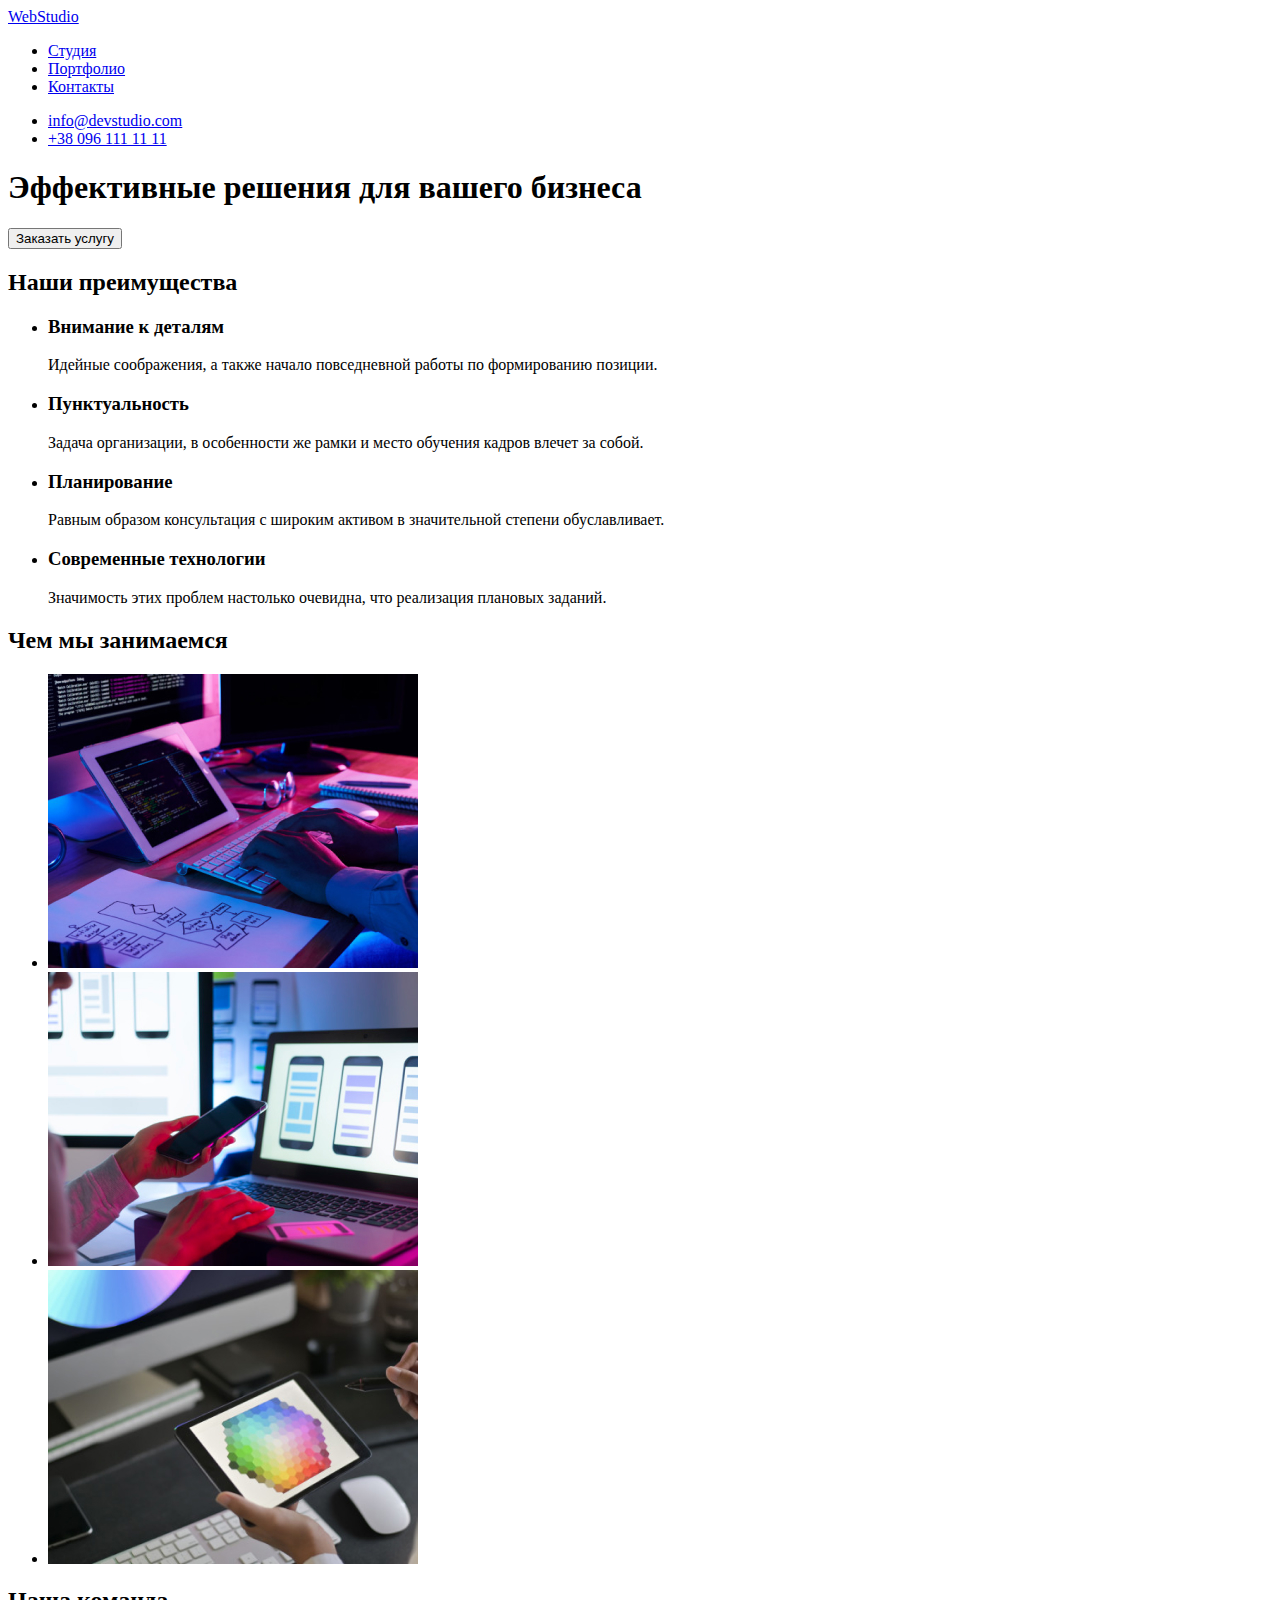
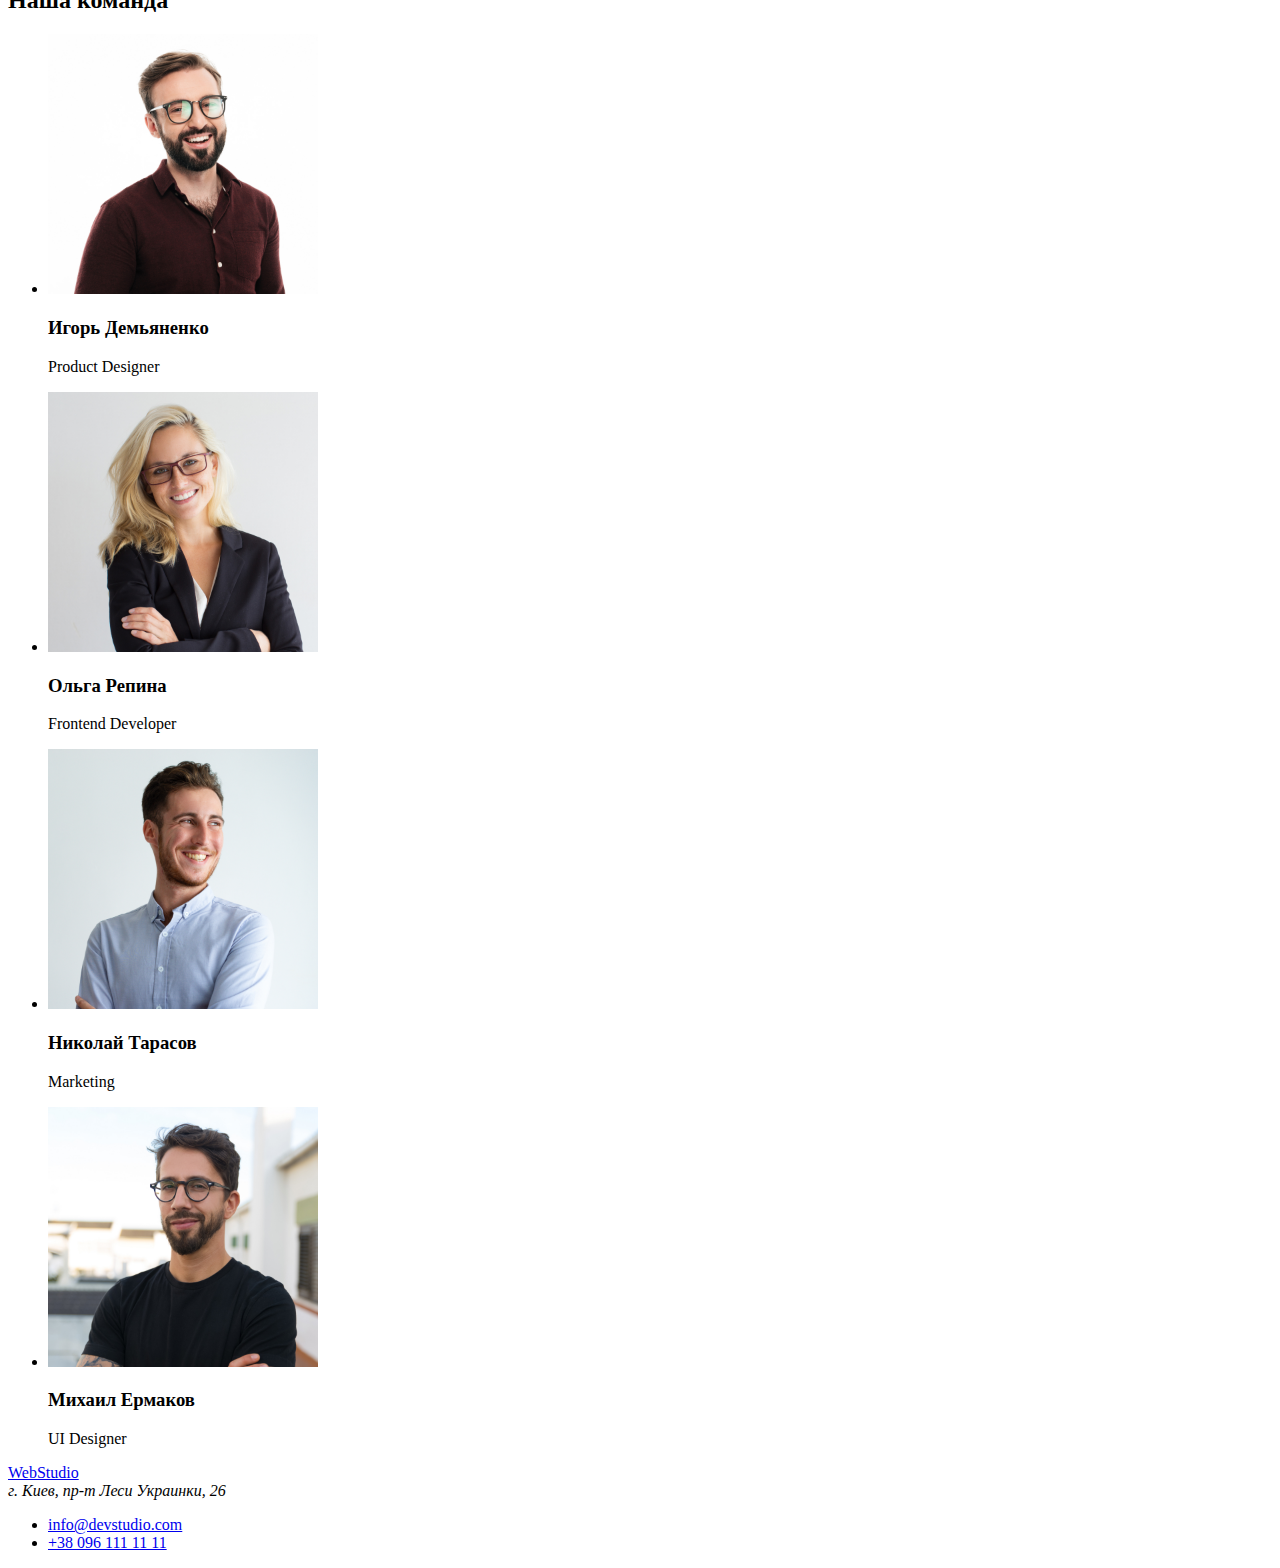
==== index.html @ ce4f5be6 "Добавляет главную страницу" ====
<!DOCTYPE html>
<html lang="ru">
<head>
    <meta charset="UTF-8">
    <meta name="viewport" content="width=device-width, initial-scale=1.0">
    <title>Студия</title>
</head>
<body>
    <header>
        <!-- Навигация -->
        <nav>
            <a href="#" lang="en">WebStudio</a>
            <ul>
                <li><a href="./index.html">Студия</a></li>
                <li><a href="./portfolio.html">Портфолио</a></li>
                <li><a href="#">Контакты</a></li>
            </ul>
        </nav>
        <!-- Контакты -->
        <ul>
            <li><a href="mailto:info@devstudio.com">info@devstudio.com</a></li>
            <li><a href="tel:+380961111111">+38 096 111 11 11</a></li>
        </ul>
    </header>
    <main>
        <!-- Баннер -->
        <section>
            <h1>Эффективные решения для вашего бизнеса</h1>
            <button>Заказать услугу</button>
        </section>
        <!-- Преимущества -->
        <section>
            <h2>Наши преимущества</h2>
            <ul>
                <li>
                    <h3>Внимание к деталям</h3>
                    <p>Идейные соображения, а также начало повседневной работы по формированию позиции.</p>
                </li>
                <li>
                    <h3>Пунктуальность</h3>
                    <p>Задача организации, в особенности же рамки и место обучения кадров влечет за собой.</p>
                </li>
                <li>
                    <h3>Планирование</h3>
                    <p>Равным образом консультация с широким активом в значительной степени обуславливает.</p>
                </li>
                <li>
                    <h3>Современные технологии</h3>
                    <p>Значимость этих проблем настолько очевидна, что реализация плановых заданий.</p>
                </li>
            </ul>
        </section>
        <!-- Чем занимаемся -->
        <section>
            <h2>Чем мы занимаемся</h2>
            <ul>
                <li>
                    <a href="#"><img src="./images/img.jpg" alt="разработка сайтов" width="370" height="294"></a>
                </li>
                <li>
                    <a href="#"><img src="./images/img-1.jpg" alt="разработка мобильных приложений" width="370" height="294"></a>    
                </li>
                <li>
                    <a href="#"><img src="./images/img-2.jpg" alt="разработка веб-дизайна" width="370" height="294"></a>
                </li>
            </ul>
        </section>
        <!-- Наша команда -->
        <section>
            <h2>Наша команда</h2>
            <ul>
                <li>
                    <img src="./images/comands/comand1.jpg" alt="Игорь Демьяненко" width="270" height="260">
                    <h3>Игорь Демьяненко</h3>
                    <p lang="en">Product Designer</p>
                </li>
                <li>
                    <img src="./images/comands/comand2.jpg" alt="Ольга Репина" width="270" height="260">
                    <h3>Ольга Репина</h3>
                    <p lang="en">Frontend Developer</p>
                </li>
                <li>
                    <img src="./images/comands/comand3.jpg" alt="Николай Тарасов" width="270" height="260">
                    <h3>Николай Тарасов</h3>
                    <p lang="en">Marketing</p>
                </li>
                <li>
                    <img src="./images/comands/comand4.jpg" alt="Михаил Ермаков" width="270" height="260">
                    <h3>Михаил Ермаков</h3>
                    <p lang="en">UI Designer</p>
                </li>
            </ul>
        </section>
    </main>
    <footer>
        <a href="#" lang="en">WebStudio</a>
        <!-- контакты -->
            <address>г. Киев, пр-т Леси Украинки, 26</address>
            <ul>
                <li><a href="mailto:info@devstudio.com">info@devstudio.com</a></li>
                <li><a href="tel:+380961111111">+38 096 111 11 11</a></li>
            </ul>
    </footer>
</body>
</html>
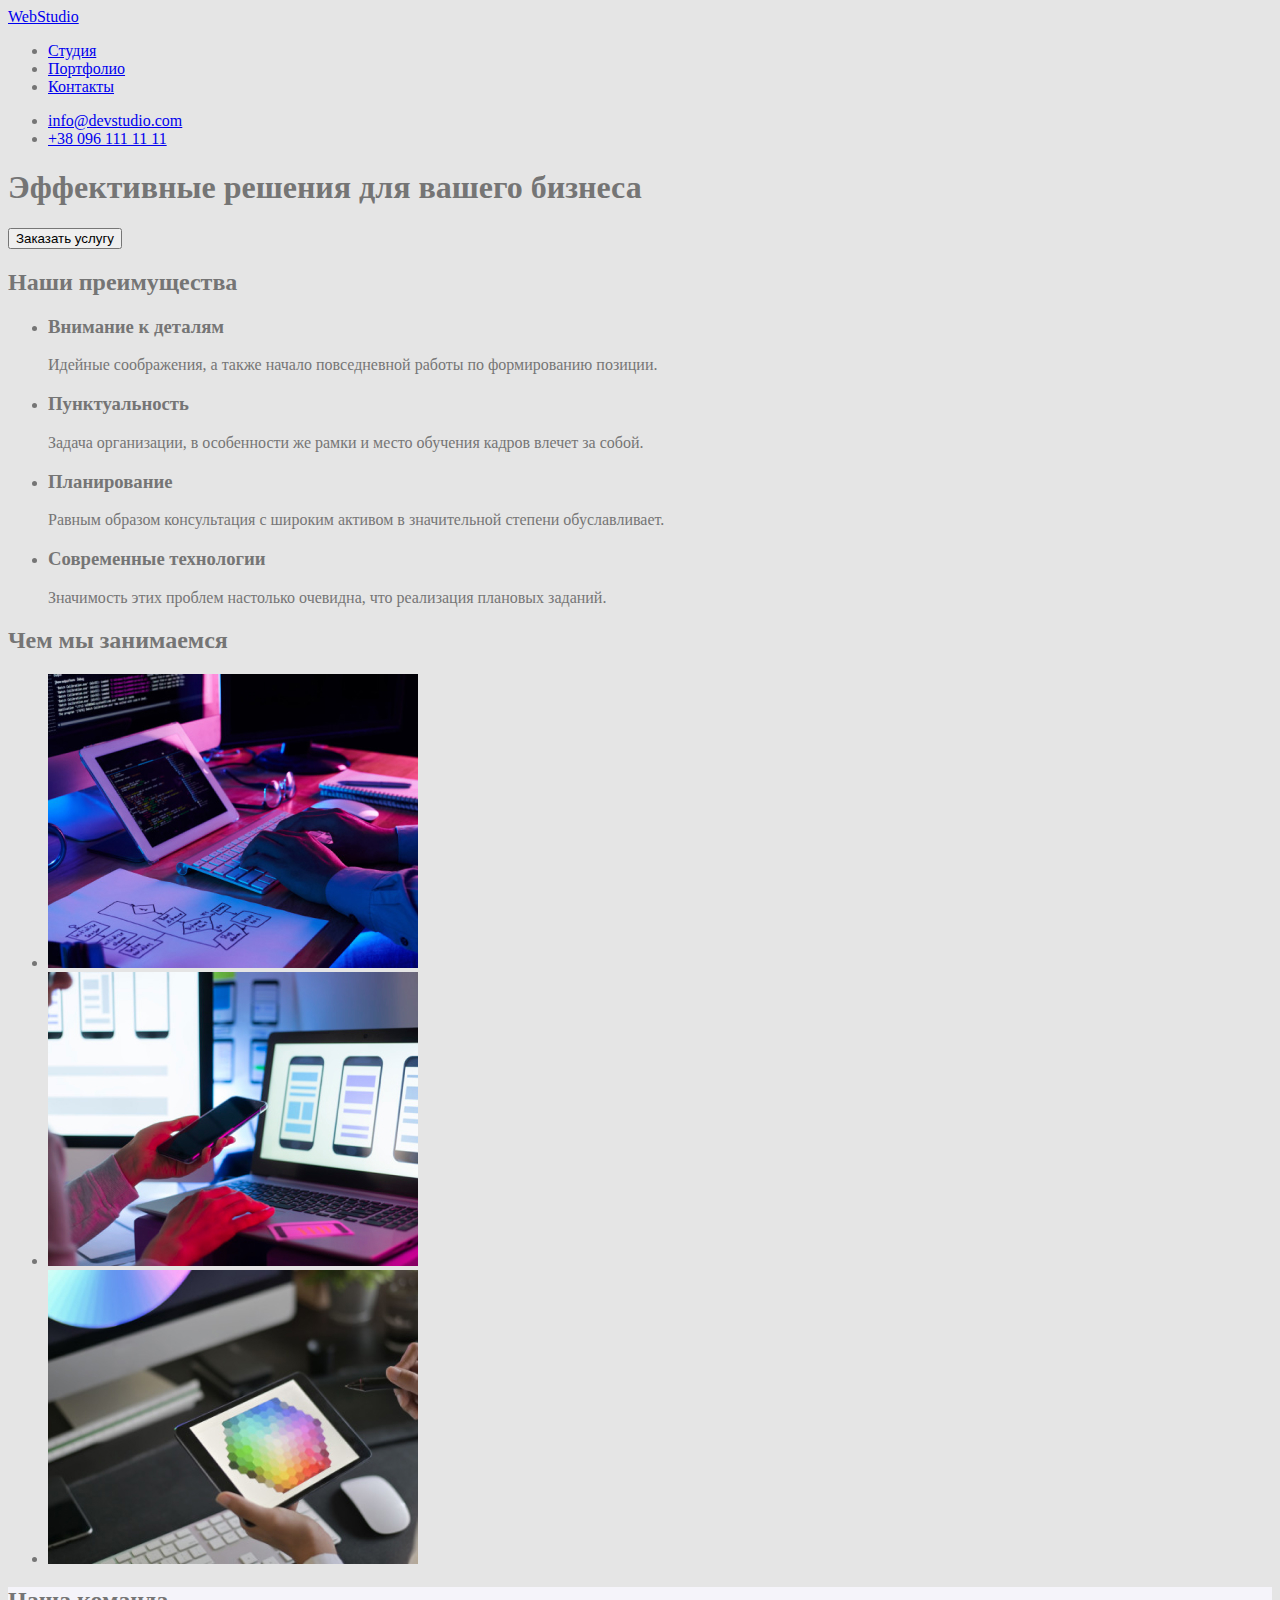
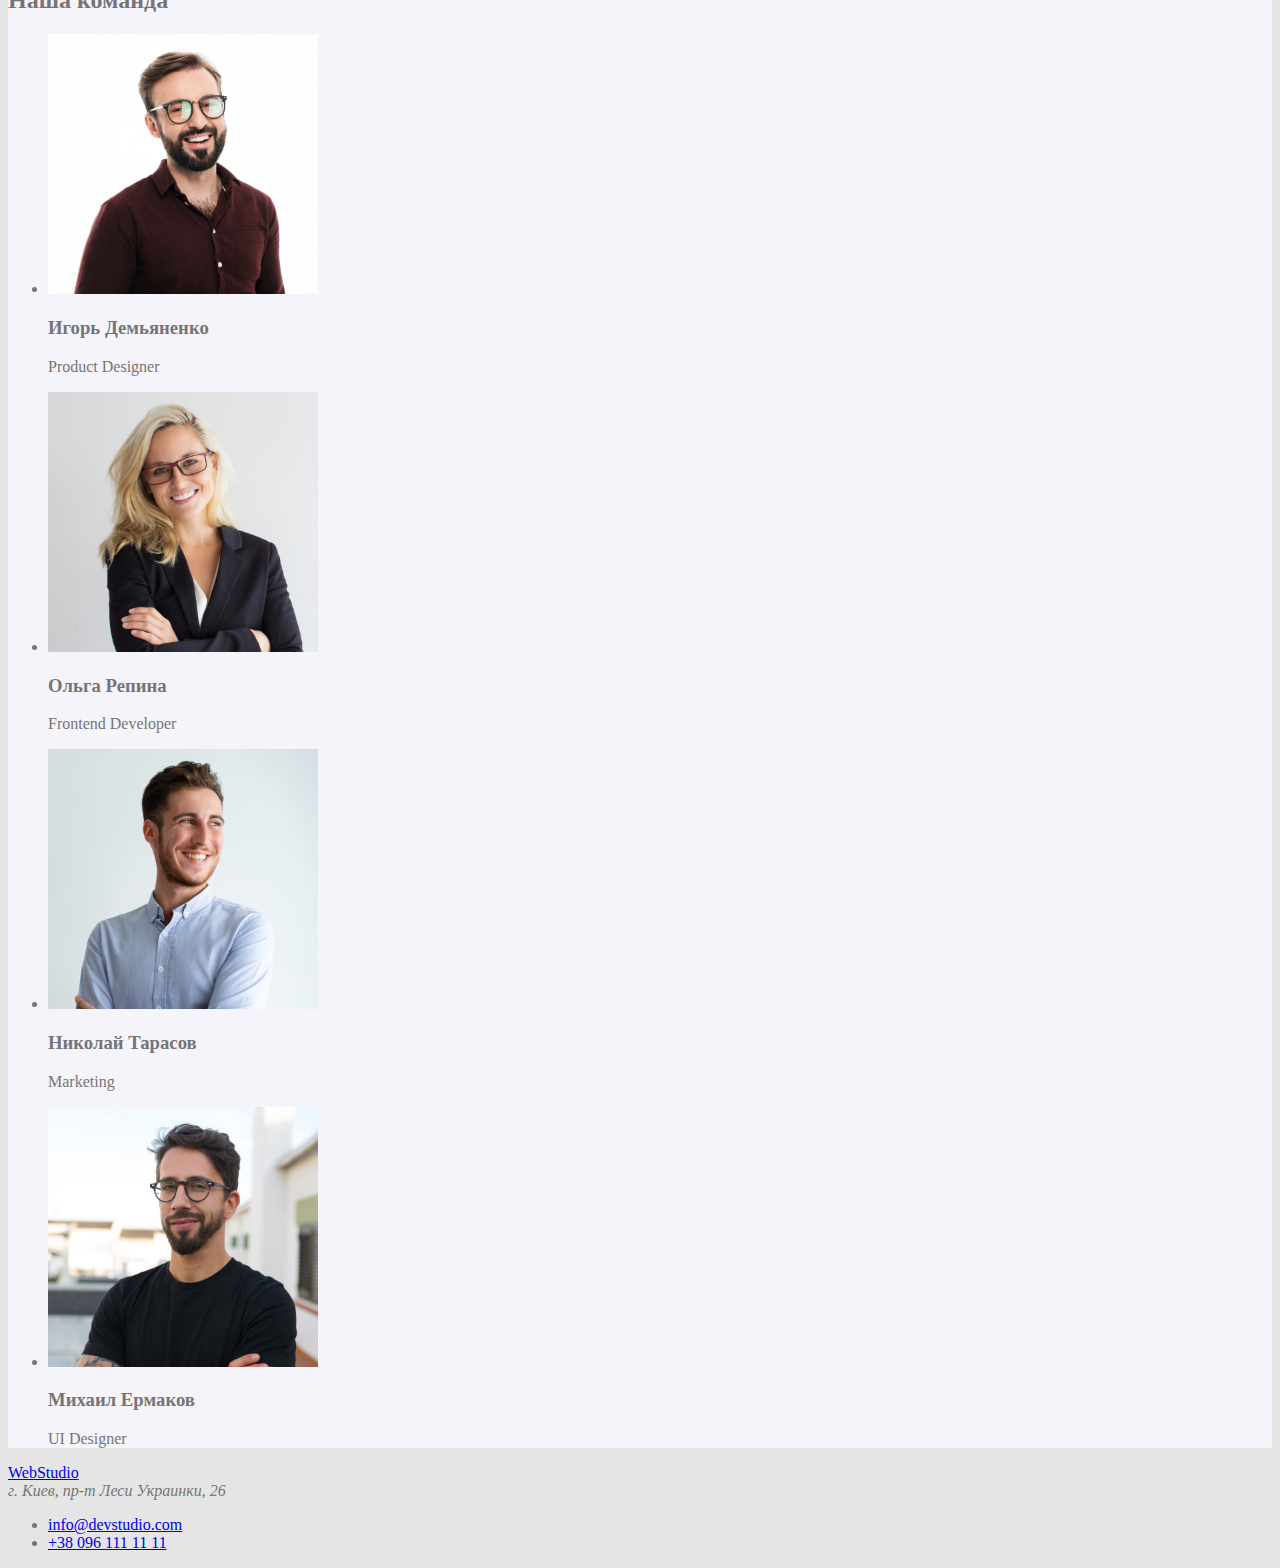
==== commit f8ae1c98: "Добавляет файл CSS и основные цвета страницы" ====
--- a/index.html
+++ b/index.html
@@ -4,6 +4,7 @@
     <meta charset="UTF-8">
     <meta name="viewport" content="width=device-width, initial-scale=1.0">
     <title>Студия</title>
+   <link rel="stylesheet" href="./style.css">
 </head>
 <body>
     <header>
@@ -66,7 +67,7 @@
             </ul>
         </section>
         <!-- Наша команда -->
-        <section>
+        <section class="comands">
             <h2>Наша команда</h2>
             <ul>
                 <li>
--- a/style.css
+++ b/style.css
@@ -0,0 +1,18 @@
+/* цвет вторичного текста #212121;*/
+/* цвет основного текста #757575; */
+/* цвет акцент #2196F3; */
+/* Черный #000000 */
+/* Белый #FFFFFF; */
+/* контакты в подвале rgba(255, 255, 255, 0.6); */
+/* основной цвет фона #E5E5E5; */
+/* вторичный цвет фона #F5F4FA;*/
+/* цвет фона подвала и банера #2F303A; */
+
+body {
+  color: #757575;
+  background-color: #e5e5e5;
+}
+
+.comands {
+  background-color: #f5f4fa;
+}
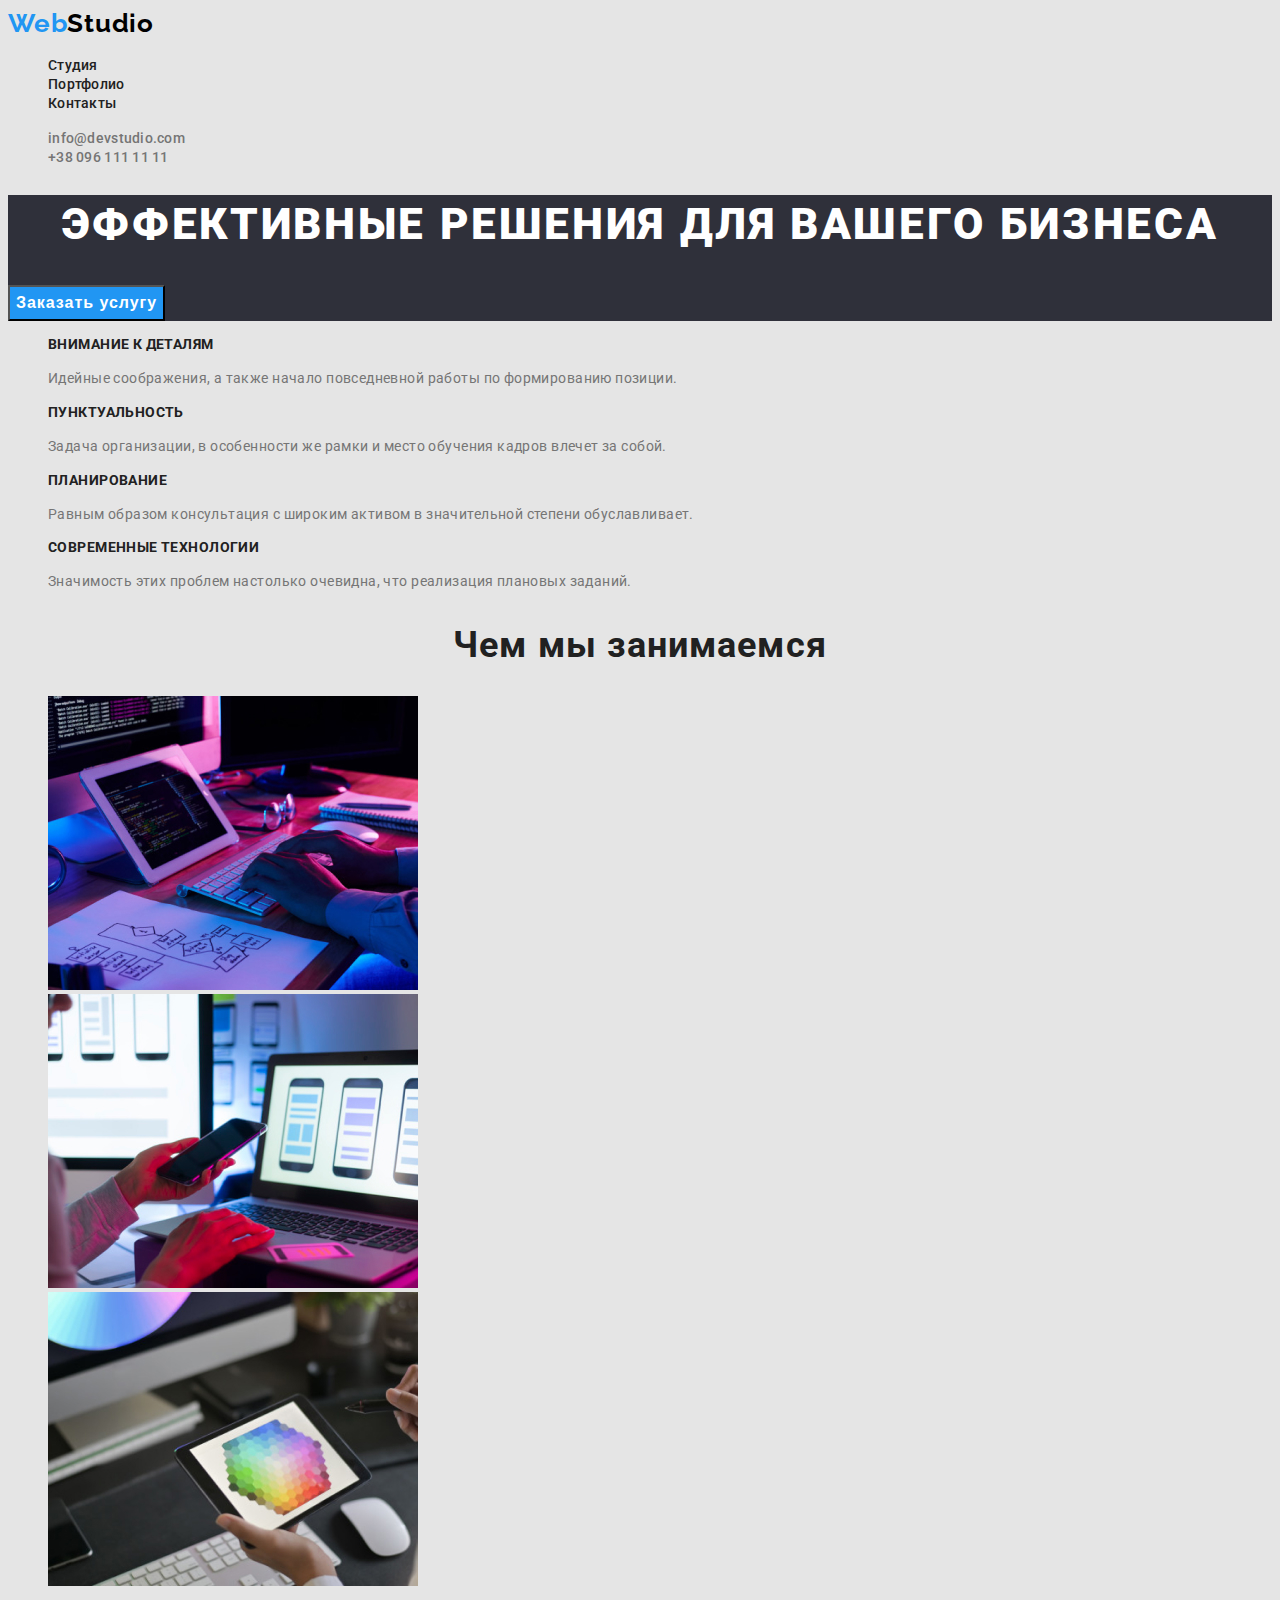
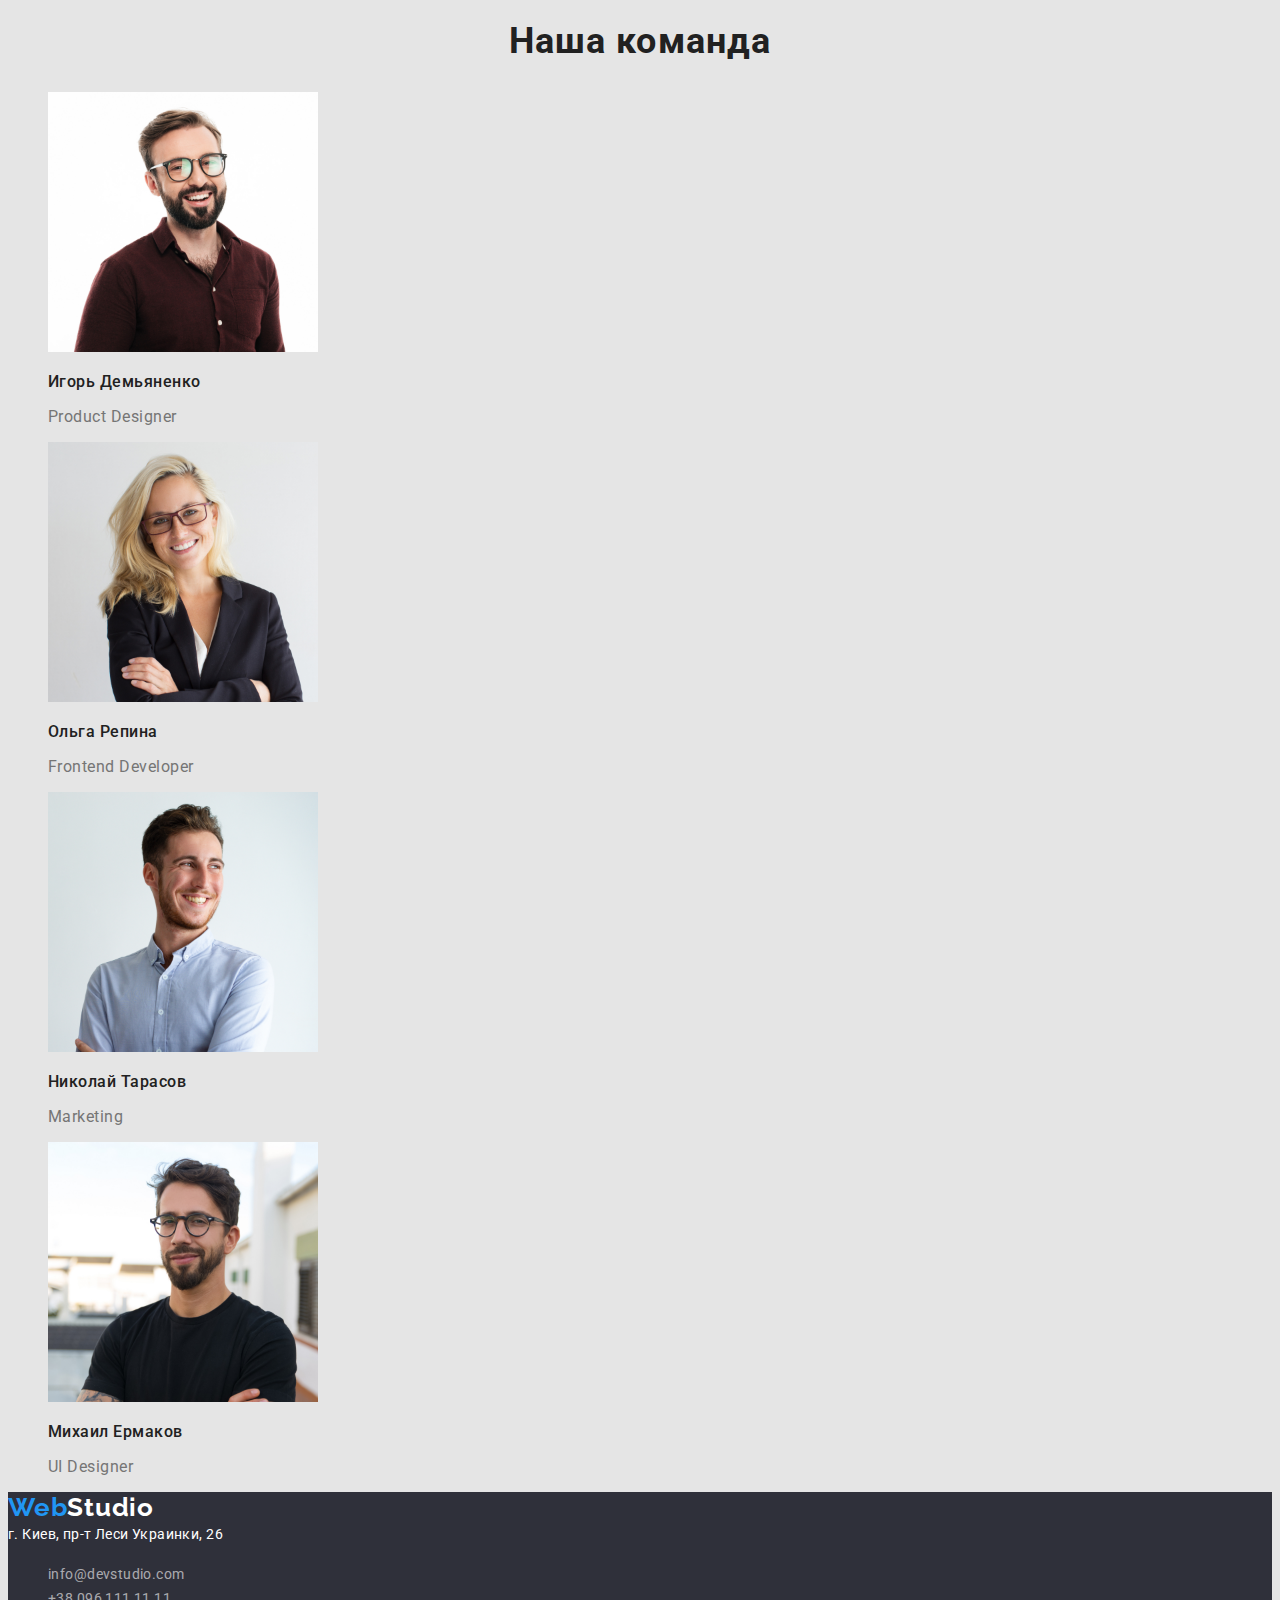
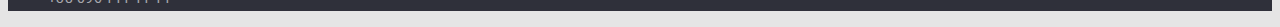
==== commit 83fbf6d4: "Добавляет стили шрифта и цвета к страницам главная и портфолио" ====
--- a/index.html
+++ b/index.html
@@ -4,35 +4,41 @@
     <meta charset="UTF-8">
     <meta name="viewport" content="width=device-width, initial-scale=1.0">
     <title>Студия</title>
-   <link rel="stylesheet" href="./style.css">
+    <link rel="stylesheet" href="https://cdnjs.cloudflare.com/ajax/libs/modern-normalize/1.0.0/modern-normalize.min.css"
+        integrity="sha512-ISS7cAi1PEhQ8jnbJpJZMd29NlhNj4AWYyLOSp2CE/CsHxTCu+r+t0D2yoJudVrd0/8fTVPUVDzY5Tvli75u/g=="
+        crossorigin="anonymous"/>
+    <link rel="preconnect" href="https://fonts.gstatic.com">
+    <link href="https://fonts.googleapis.com/css2?family=Raleway:wght@700&family=Roboto:wght@400;500;700&display=swap"
+        rel="stylesheet">
+   <link rel="stylesheet" href="./style/style.css">
 </head>
 <body>
-    <header>
+    <header class="header">
         <!-- Навигация -->
-        <nav>
-            <a href="#" lang="en">WebStudio</a>
-            <ul>
-                <li><a href="./index.html">Студия</a></li>
-                <li><a href="./portfolio.html">Портфолио</a></li>
-                <li><a href="#">Контакты</a></li>
+        <nav class="menu">
+            <a href="#" lang="en" class="logo"><span>Web</span>Studio</a>
+            <ul class="site-nav list-no-style">
+                <li><a href="./index.html" class="link">Студия</a></li>
+                <li><a href="./portfolio.html" class="link">Портфолио</a></li>
+                <li><a href="#" class="link">Контакты</a></li>
             </ul>
         </nav>
         <!-- Контакты -->
-        <ul>
+        <ul class="contacts-nav list-no-style">
             <li><a href="mailto:info@devstudio.com">info@devstudio.com</a></li>
             <li><a href="tel:+380961111111">+38 096 111 11 11</a></li>
         </ul>
     </header>
     <main>
         <!-- Баннер -->
-        <section>
-            <h1>Эффективные решения для вашего бизнеса</h1>
-            <button>Заказать услугу</button>
+        <section class="banner">
+            <h1 class="banner-title">Эффективные решения для вашего бизнеса</h1>
+            <button class="banner-btn">Заказать услугу</button>
         </section>
         <!-- Преимущества -->
         <section>
-            <h2>Наши преимущества</h2>
-            <ul>
+            <h2 hidden>Наши преимущества</h2>
+            <ul class="advantages list-no-style">
                 <li>
                     <h3>Внимание к деталям</h3>
                     <p>Идейные соображения, а также начало повседневной работы по формированию позиции.</p>
@@ -52,9 +58,9 @@
             </ul>
         </section>
         <!-- Чем занимаемся -->
-        <section>
-            <h2>Чем мы занимаемся</h2>
-            <ul>
+        <section class="lessons">
+            <h2 class="lessons-title">Чем мы занимаемся</h2>
+            <ul class="lessons-site list-no-style">
                 <li>
                     <a href="#"><img src="./images/img.jpg" alt="разработка сайтов" width="370" height="294"></a>
                 </li>
@@ -68,8 +74,8 @@
         </section>
         <!-- Наша команда -->
         <section class="comands">
-            <h2>Наша команда</h2>
-            <ul>
+            <h2 class="comands-title">Наша команда</h2>
+            <ul class="list-no-style">
                 <li>
                     <img src="./images/comands/comand1.jpg" alt="Игорь Демьяненко" width="270" height="260">
                     <h3>Игорь Демьяненко</h3>
@@ -93,11 +99,11 @@
             </ul>
         </section>
     </main>
-    <footer>
-        <a href="#" lang="en">WebStudio</a>
+    <footer class="footer">
+        <a href="#" lang="en" class="logo logo-white"><span>Web</span>Studio</a>
         <!-- контакты -->
-            <address>г. Киев, пр-т Леси Украинки, 26</address>
-            <ul>
+            <address class="address">г. Киев, пр-т Леси Украинки, 26</address>
+            <ul class="footer-contacts list-no-style">
                 <li><a href="mailto:info@devstudio.com">info@devstudio.com</a></li>
                 <li><a href="tel:+380961111111">+38 096 111 11 11</a></li>
             </ul>
--- a/style/style.css
+++ b/style/style.css
@@ -0,0 +1,180 @@
+/* цвет вторичного текста #212121;*/
+/* цвет основного текста #757575; */
+/* цвет акцент #2196F3; */
+/* Черный #000000 */
+/* Белый #FFFFFF; */
+/* контакты в подвале rgba(255, 255, 255, 0.6); */
+/* основной цвет фона #E5E5E5; */
+/* вторичный цвет фона #F5F4FA;*/
+/* цвет фона подвала и банера #2F303A; */
+:root {
+  --hover-color: #2196f3;
+  --text-color: #757575;
+  --main-background-color: #e5e5e5;
+  --logo-color: #000000;
+  --title-color: #212121;
+  --color-white: #ffffff;
+  --banner-background-color: #2f303a;
+  --commands-background-color: #f5f4fa;
+  --footer-contacts-color: rgba(255, 255, 255, 0.6);
+}
+/* -------------------------COMPONENTS------------------------- */
+body {
+  font-family: 'Roboto', sans-serif;
+  font-style: normal;
+  font-weight: 400;
+  color: var(--text-color);
+  background-color: var(--main-background-color);
+}
+.list-no-style {
+  list-style: none;
+}
+a {
+  text-decoration: none;
+}
+/* -------------------------/COMPONENTS------------------------- */
+
+/* -------------------------HEADER------------------------------ */
+/* ------site logo------ */
+.logo {
+  font-family: 'Raleway', sans-serif;
+  font-weight: bold;
+  font-size: 26px;
+  line-height: 1.19;
+  letter-spacing: 0.03em;
+  color: var(--logo-color);
+}
+.logo span {
+  color: var(--hover-color);
+}
+
+/* ------site nav------*/
+.site-nav .link {
+  font-weight: 500;
+  font-size: 14px;
+  line-height: 1.14;
+  letter-spacing: 0.02em;
+  color: var(--title-color);
+}
+.site-nav .link:hover,
+.site-nav .link:active,
+.site-nav .link:focus {
+  color: var(--hover-color);
+}
+
+/* -----style contacts----- */
+.contacts-nav a {
+  font-weight: 500;
+  font-size: 14px;
+  line-height: 1.14;
+  letter-spacing: 0.02em;
+  color: var(--text-color);
+}
+.contacts-nav a:hover,
+.contacts-nav a:active,
+.contacts-nav a:focus {
+  color: var(--hover-color);
+}
+/* -------------------------/HEADER------------------------------ */
+
+/* -----banner----- */
+.banner {
+  background-color: var(--banner-background-color);
+}
+.banner-title {
+  font-weight: 900;
+  font-size: 44px;
+  line-height: 1.36;
+  text-align: center;
+  letter-spacing: 0.06em;
+  text-transform: uppercase;
+  color: var(--color-white);
+}
+.banner-btn {
+  font-weight: 700;
+  font-size: 16px;
+  line-height: 1.88;
+  text-align: center;
+  letter-spacing: 0.06em;
+  color: var(--color-white);
+  background-color: var(--hover-color);
+}
+
+/* -----advantages (преимущества)----- */
+.advantages h3 {
+  font-weight: 700;
+  font-size: 14px;
+  line-height: 1.14;
+  letter-spacing: 0.03em;
+  text-transform: uppercase;
+  color: var(--title-color);
+}
+.advantages p {
+  font-size: 14px;
+  line-height: 1.71;
+  letter-spacing: 0.03em;
+  color: var(--text-color);
+}
+
+/* -----lessons (чем занимаемся)----- */
+.lessons-title {
+  font-weight: 700;
+  font-size: 36px;
+  line-height: 1.17;
+  text-align: center;
+  letter-spacing: 0.03em;
+  color: var(--title-color);
+}
+
+/* -----commands (команда)----- */
+.comands {
+  background-color: --commands-background-color;
+}
+.comands-title {
+  font-weight: 700;
+  font-size: 36px;
+  line-height: 1.17;
+  text-align: center;
+  letter-spacing: 0.03em;
+  color: var(--title-color);
+}
+.comands h3 {
+  font-weight: 500;
+  font-size: 16px;
+  line-height: 1.19;
+  letter-spacing: 0.03em;
+  color: var(--title-color);
+}
+.comands p {
+  font-size: 16px;
+  line-height: 1.19;
+  letter-spacing: 0.03em;
+}
+
+/* ----------------------------FOOTER---------------------------- */
+.footer {
+  background-color: var(--banner-background-color);
+}
+.logo-white {
+  color: var(--color-white);
+}
+.address {
+  font-family: Roboto;
+  font-style: normal;
+  font-size: 14px;
+  line-height: 1.71;
+  letter-spacing: 0.03em;
+  color: var(--color-white);
+}
+.footer-contacts a {
+  font-size: 14px;
+  line-height: 1.71;
+  letter-spacing: 0.03em;
+  color: var(--footer-contacts-color);
+}
+.footer-contacts a:hover,
+.footer-contacts a:focus,
+.footer-contacts a:visited {
+  color: var(--hover-color);
+  /* ----------------------------FOOTER--------------------------- */
+}
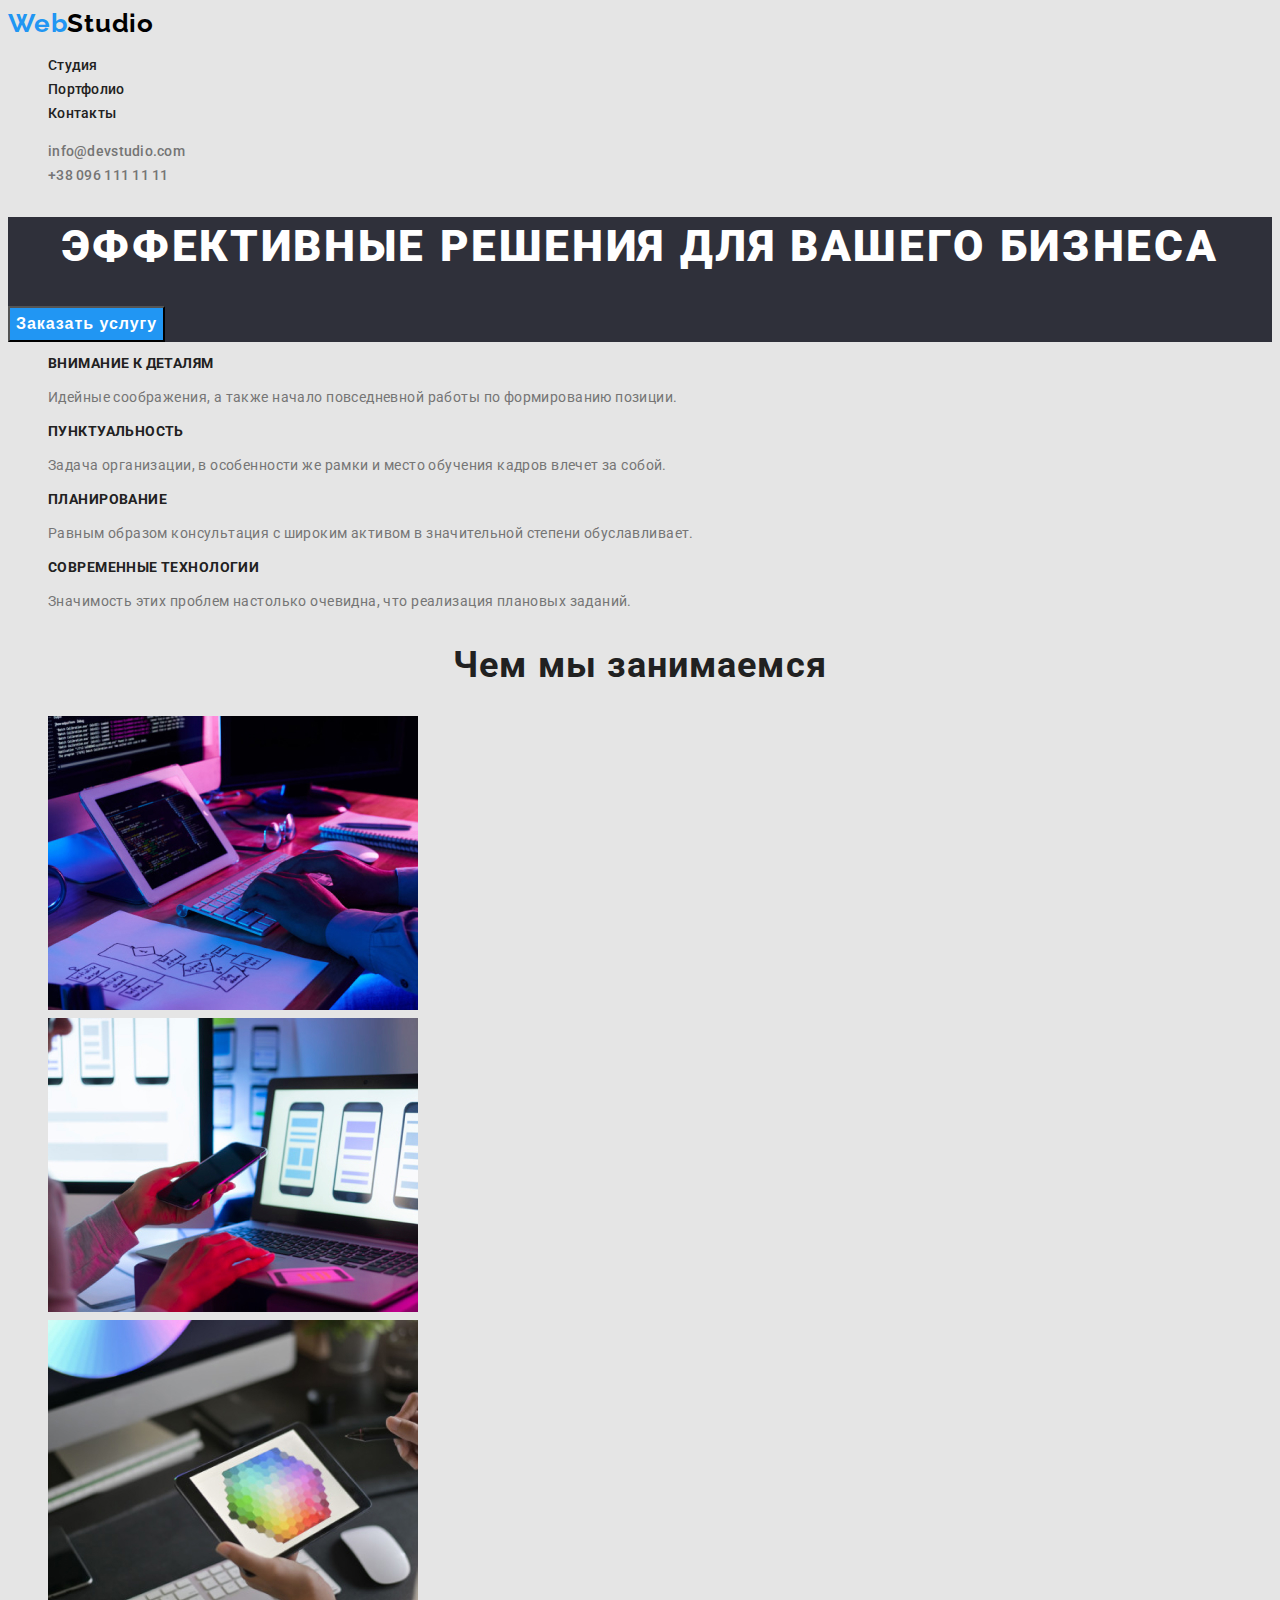
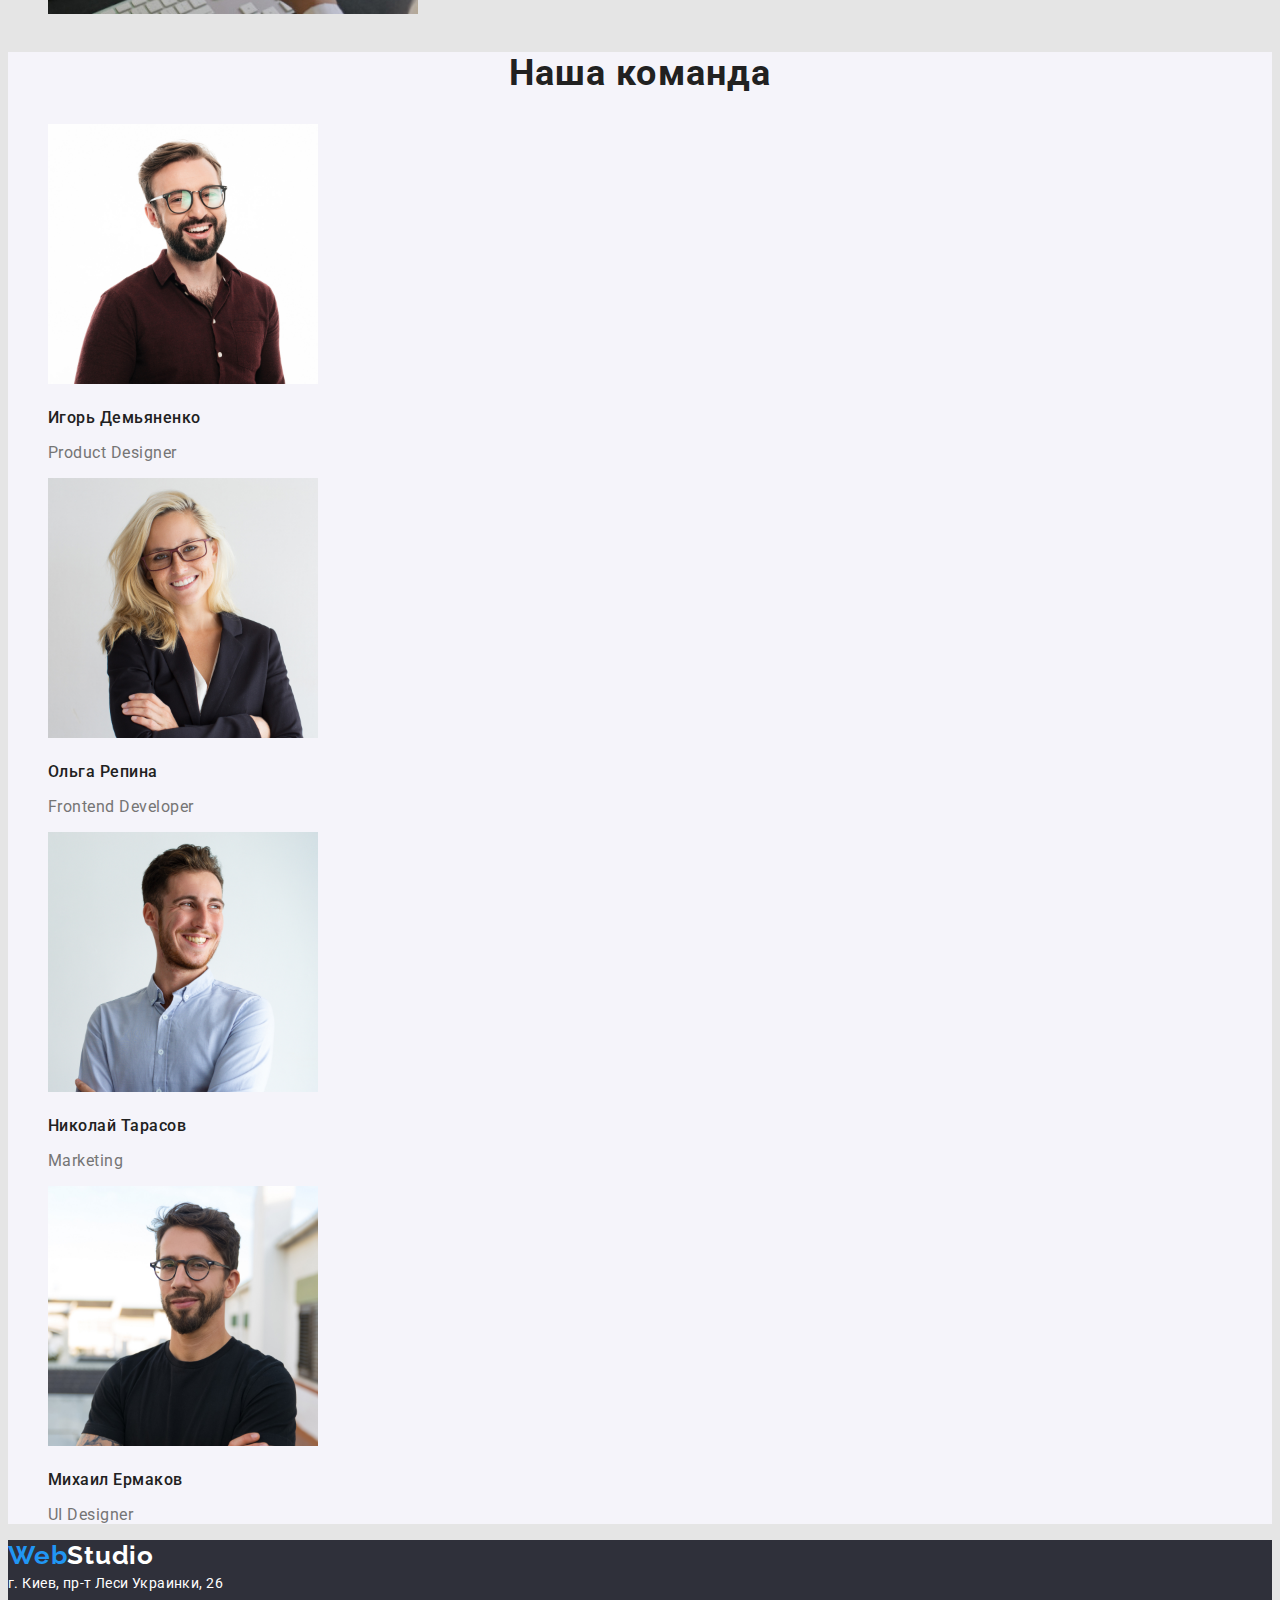
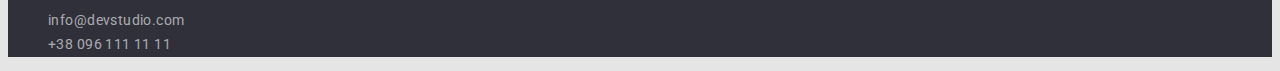
==== commit 58d699e2: "Исправляет ошибки" ====
--- a/index.html
+++ b/index.html
@@ -8,7 +8,7 @@
         integrity="sha512-ISS7cAi1PEhQ8jnbJpJZMd29NlhNj4AWYyLOSp2CE/CsHxTCu+r+t0D2yoJudVrd0/8fTVPUVDzY5Tvli75u/g=="
         crossorigin="anonymous"/>
     <link rel="preconnect" href="https://fonts.gstatic.com">
-    <link href="https://fonts.googleapis.com/css2?family=Raleway:wght@700&family=Roboto:wght@400;500;700&display=swap"
+    <link href="https://fonts.googleapis.com/css2?family=Raleway:wght@700&family=Roboto:wght@400;500;700;900&display=swap"
         rel="stylesheet">
    <link rel="stylesheet" href="./style/style.css">
 </head>
@@ -18,7 +18,7 @@
         <nav class="menu">
             <a href="#" lang="en" class="logo"><span>Web</span>Studio</a>
             <ul class="site-nav list-no-style">
-                <li><a href="./index.html" class="link">Студия</a></li>
+                <li><a href="./index.html" class="link link-visited">Студия</a></li>
                 <li><a href="./portfolio.html" class="link">Портфолио</a></li>
                 <li><a href="#" class="link">Контакты</a></li>
             </ul>
--- a/style/style.css
+++ b/style/style.css
@@ -23,6 +23,9 @@
   font-family: 'Roboto', sans-serif;
   font-style: normal;
   font-weight: 400;
+  font-size: 14px;
+  line-height: 1.71;
+  letter-spacing: 0.03em;
   color: var(--text-color);
   background-color: var(--main-background-color);
 }
@@ -50,26 +53,32 @@
 
 /* ------site nav------*/
 .site-nav .link {
-  font-weight: 500;
-  font-size: 14px;
-  line-height: 1.14;
-  letter-spacing: 0.02em;
-  color: var(--title-color);
-}
-.site-nav .link:hover,
-.site-nav .link:active,
-.site-nav .link:focus {
-  color: var(--hover-color);
-}
-
-/* -----style contacts----- */
+  color: var(--title-color);
+}
+
+.site-nav .link,
 .contacts-nav a {
   font-weight: 500;
   font-size: 14px;
   line-height: 1.14;
   letter-spacing: 0.02em;
-  color: var(--text-color);
-}
+}
+
+.site-nav .link:hover,
+.site-nav .link:active,
+.site-nav .link:focus {
+  color: var(--hover-color);
+}
+
+.site-nav .link-visited:visited {
+  color: var(--hover-color);
+}
+
+/* -----style contacts----- */
+.contacts-nav a {
+  color: var(--text-color);
+}
+
 .contacts-nav a:hover,
 .contacts-nav a:active,
 .contacts-nav a:focus {
@@ -77,6 +86,7 @@
 }
 /* -------------------------/HEADER------------------------------ */
 
+/* -------------------------STUDIO------------------------------- */
 /* -----banner----- */
 .banner {
   background-color: var(--banner-background-color);
@@ -110,9 +120,6 @@
   color: var(--title-color);
 }
 .advantages p {
-  font-size: 14px;
-  line-height: 1.71;
-  letter-spacing: 0.03em;
   color: var(--text-color);
 }
 
@@ -128,7 +135,7 @@
 
 /* -----commands (команда)----- */
 .comands {
-  background-color: --commands-background-color;
+  background-color: var(--commands-background-color);
 }
 .comands-title {
   font-weight: 700;
@@ -150,26 +157,59 @@
   line-height: 1.19;
   letter-spacing: 0.03em;
 }
+/* -------------------------/STUDIO------------------------------- */
+
+/* ------------------------PORTFOLIO------------------------------ */
+/* ---------portfolio button--------- */
+.portfolio .portfolio-btn {
+  font-family: 'Roboto', sans-serif;
+  font-style: normal;
+  font-weight: 500;
+  font-size: 16px;
+  line-height: 1.63;
+  letter-spacing: 0.03em;
+  color: var(--title-color);
+  background-color: var(--commands-background-color);
+}
+.portfolio .portfolio-btn:hover,
+.portfolio .portfolio-btn:active,
+.portfolio .portfolio-btn:focus {
+  background-color: var(--hover-color);
+  color: var(--color-white);
+}
+
+/* ---------portfolio list ---------*/
+.portfolio .portfolio-list-title {
+  font-weight: 700;
+  font-size: 18px;
+  line-height: 2;
+  letter-spacing: 0.06em;
+  color: var(--title-color);
+}
+.portfolio .portfolio-list-text {
+  font-size: 16px;
+  line-height: 1.88;
+  letter-spacing: 0.03em;
+  color: var(--text-color);
+}
+/* ------------------------/PORTFOLIO------------------------------ */
 
 /* ----------------------------FOOTER---------------------------- */
 .footer {
   background-color: var(--banner-background-color);
 }
-.logo-white {
-  color: var(--color-white);
-}
+
+.logo-white,
 .address {
-  font-family: Roboto;
+  color: var(--color-white);
+}
+
+.address {
   font-style: normal;
-  font-size: 14px;
-  line-height: 1.71;
-  letter-spacing: 0.03em;
-  color: var(--color-white);
-}
+  color: var(--color-white);
+}
+
 .footer-contacts a {
-  font-size: 14px;
-  line-height: 1.71;
-  letter-spacing: 0.03em;
   color: var(--footer-contacts-color);
 }
 .footer-contacts a:hover,
